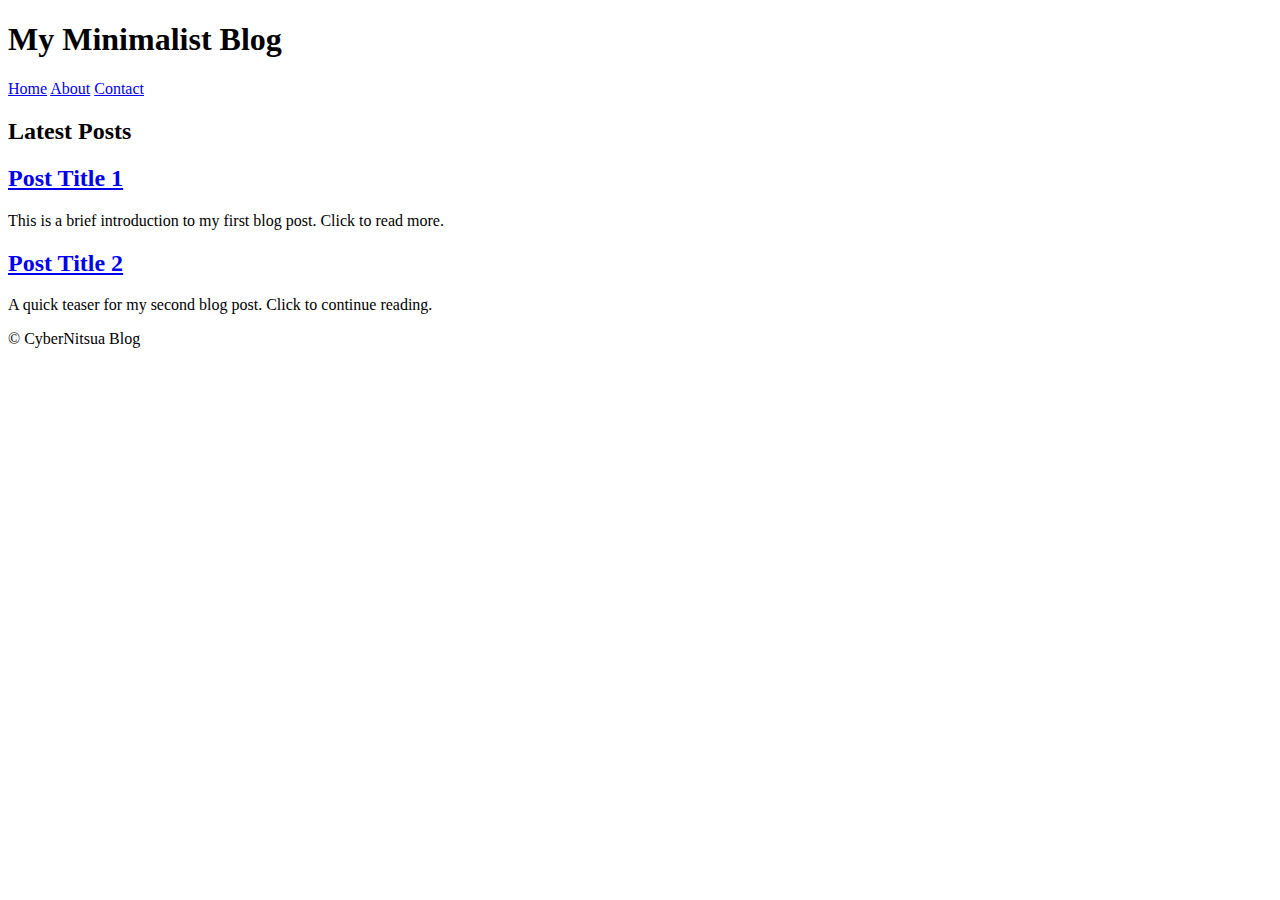
==== blog/index.html @ b8483d67 "Create index.html" ====
<!DOCTYPE html>
<html lang="en">
<head>
    <meta charset="UTF-8">
    <meta name="viewport" content="width=device-width, initial-scale=1.0">
    <meta name="description" content="A clean, simple blog.">
    <title>My Minimalist Blog</title>
    <link rel="stylesheet" href="style.css">
</head>
<body>

    <header>
        <h1>My Minimalist Blog</h1>
        <nav>
            <a href="index.html">Home</a>
            <a href="#about">About</a>
            <a href="#contact">Contact</a>
        </nav>
    </header>

    <main>
        <section class="intro">
            <h2>Latest Posts</h2>
        </section>

        <section class="posts">
            <article class="post">
                <h2><a href="blog-posts/post1.html">Post Title 1</a></h2>
                <p>This is a brief introduction to my first blog post. Click to read more.</p>
            </article>

            <article class="post">
                <h2><a href="blog-posts/post2.html">Post Title 2</a></h2>
                <p>A quick teaser for my second blog post. Click to continue reading.</p>
            </article>
        </section>
    </main>

    <footer>
        <p>&copy; CyberNitsua Blog</p>
    </footer>

</body>
</html>
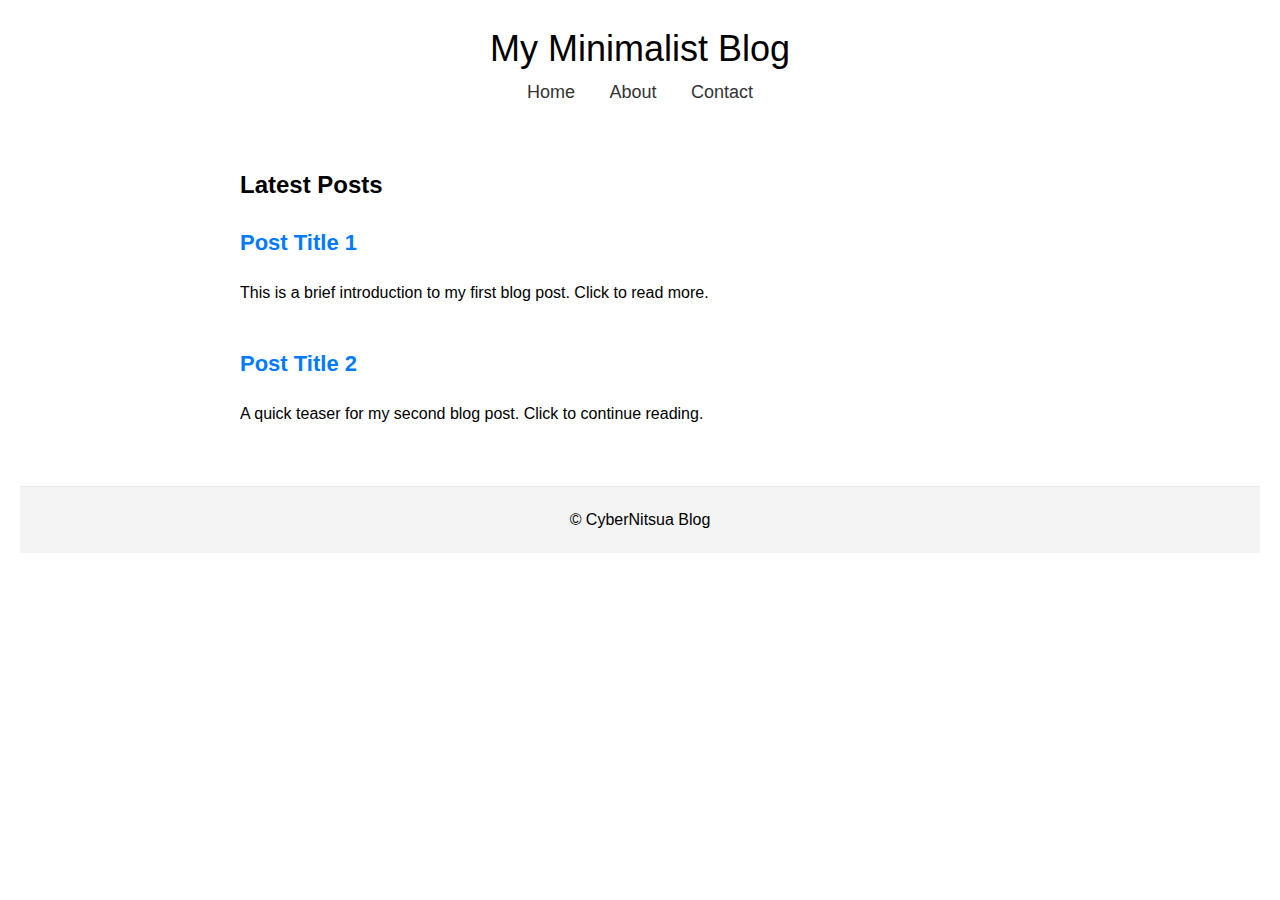
==== commit 74f8a344: "Update index.html" ====
--- a/blog/index.html
+++ b/blog/index.html
@@ -25,12 +25,12 @@
 
         <section class="posts">
             <article class="post">
-                <h2><a href="blog-posts/post1.html">Post Title 1</a></h2>
+                <h2><a href="posts/post1.html">Post Title 1</a></h2>
                 <p>This is a brief introduction to my first blog post. Click to read more.</p>
             </article>
 
             <article class="post">
-                <h2><a href="blog-posts/post2.html">Post Title 2</a></h2>
+                <h2><a href="posts/post2.html">Post Title 2</a></h2>
                 <p>A quick teaser for my second blog post. Click to continue reading.</p>
             </article>
         </section>
--- a/blog/style.css
+++ b/blog/style.css
@@ -0,0 +1,98 @@
+/* General styles */
+* {
+    box-sizing: border-box;
+    margin: 0;
+    padding: 0;
+}
+
+body {
+    font-family: 'Arial', sans-serif;
+    background-color: #fff;
+    color: #000;
+    line-height: 1.6;
+    padding: 0 20px;
+}
+
+/* Header styles */
+header {
+    text-align: center;
+    padding: 20px;
+    margin-bottom: 40px;
+}
+
+header h1 {
+    font-size: 36px;
+    font-weight: normal;
+}
+
+nav a {
+    text-decoration: none;
+    color: #333;
+    margin: 0 15px;
+    font-size: 18px;
+}
+
+nav a:hover {
+    text-decoration: underline;
+}
+
+/* Main Content */
+main {
+    max-width: 800px;
+    margin: 0 auto;
+}
+
+h2 {
+    font-size: 24px;
+    margin-bottom: 20px;
+}
+
+.posts {
+    margin-bottom: 40px;
+}
+
+.post {
+    margin-bottom: 40px;
+}
+
+.post h2 {
+    font-size: 22px;
+}
+
+.post a {
+    text-decoration: none;
+    color: #007bff;
+}
+
+.post a:hover {
+    text-decoration: underline;
+}
+
+footer {
+    text-align: center;
+    margin-top: 60px;
+    padding: 20px 0;
+    background-color: #f4f4f4;
+    border-top: 1px solid #eaeaea;
+}
+
+@media (max-width: 768px) {
+    body {
+        padding: 10px;
+    }
+
+    nav a {
+        font-size: 16px;
+        margin: 0 10px;
+    }
+
+    header h1 {
+        font-size: 28px;
+    }
+
+    main {
+        width: 100%;
+        padding: 0;
+    }
+}
+
